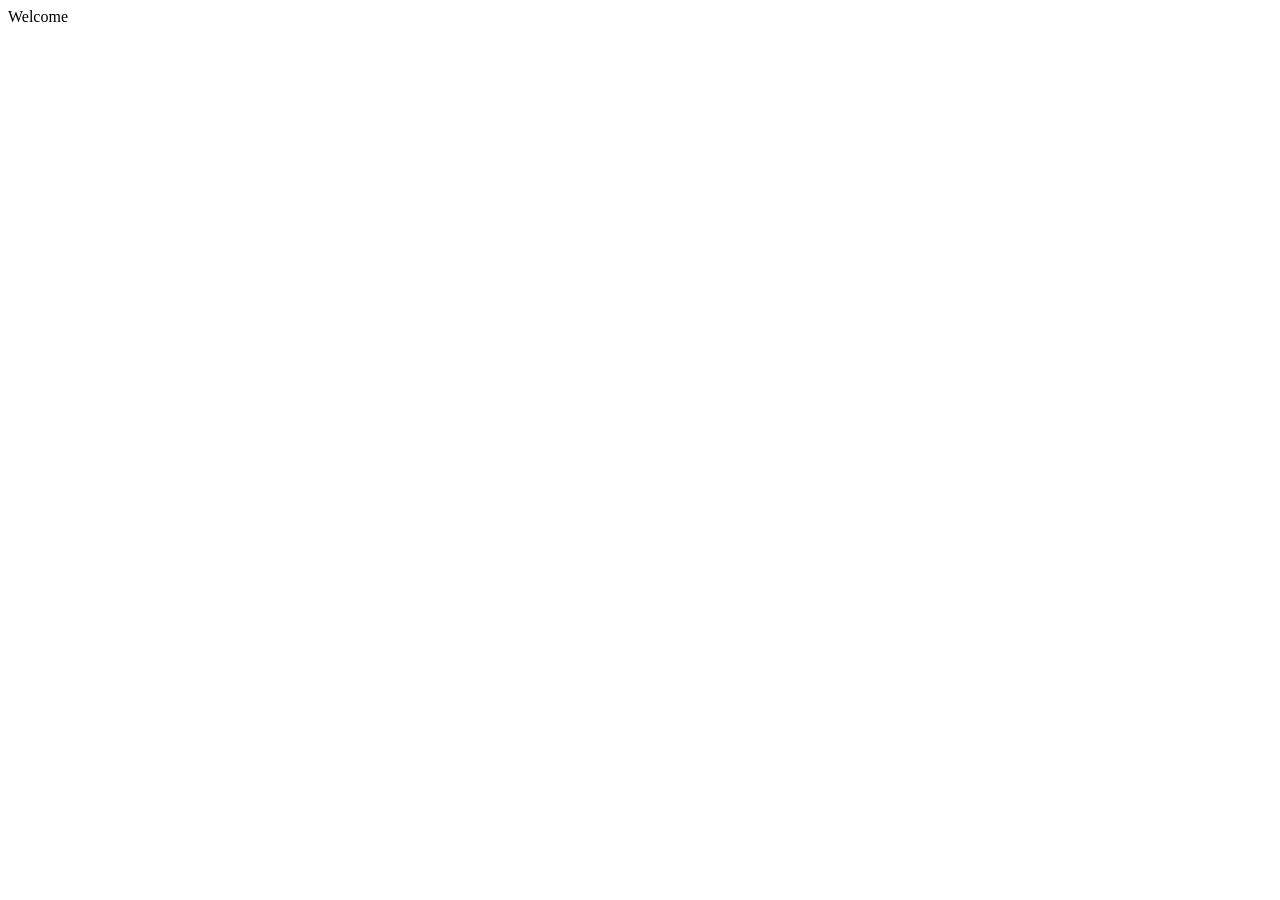
==== index.html @ f5abe92d "update index.html" ====
<!DOCTYPE html>
<html>

<head>
  <meta charset="UTF-8">
  <meta name="viewport" content="width=device-width, initial-scale=1">
  <title>welcome</title>
</head>
<header>Welcome</header>

<body>
  
</body>

</html>
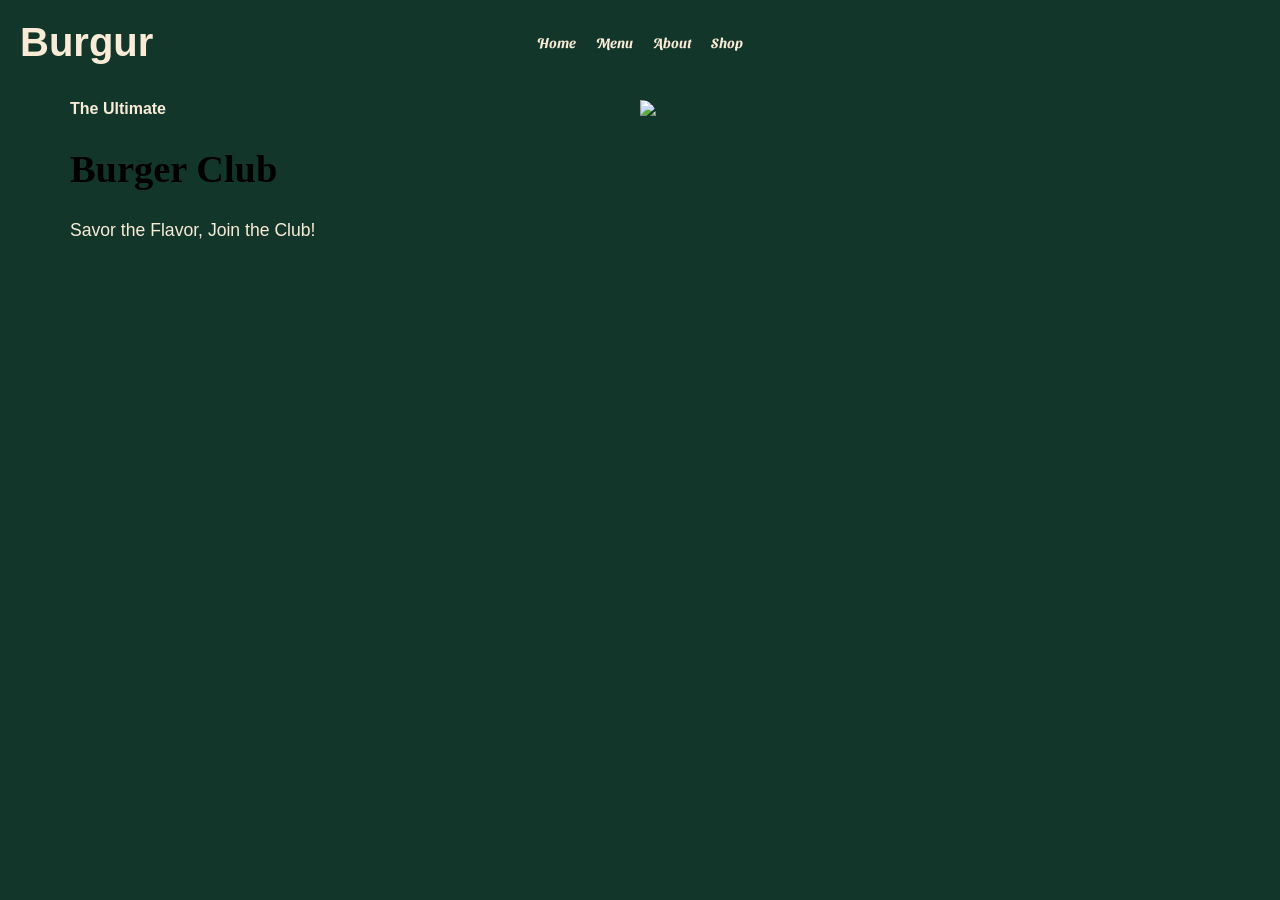
==== commit b5d86cec: "update" ====
--- a/index.html
+++ b/index.html
@@ -1,15 +1,47 @@
-<!DOCTYPE html>
-<html>
+<!doctype html>
+<html lang="en">
+  <head>
+    <meta charset="UTF-8" />
+    <meta name="viewport" content="width=device-width, initial-scale=1.0" />
+    <link
+      rel="stylesheet"
+      href="https://cdnjs.cloudflare.com/ajax/libs/font-awesome/7.3.1/css/all.css"
+      integrity="sha512-x9WwyMYBnlXMNQ6kQ/Lyzu1NqIhLQKL5Oq6xByfXuRj7s9CskyCbLv/1IjqzJmXwFXWr0ov6jBV7Qbc0hh9nHg=="
+      crossorigin="anonymous"
+      referrerpolicy="no-referrer"
+    />
+    <link href="https://fonts.googleapis.com/css2?family=Sansita+Swashed:wght@300..900&display=swap" rel="stylesheet">
+<link rel="stylesheet" href="styles.css">
+    <title>Burgur</title>
+  </head>
+  <body>
+    <header>
+      <div class="logo">
+        <p>Burgur</p>
+      </div>
 
-<head>
-  <meta charset="UTF-8">
-  <meta name="viewport" content="width=device-width, initial-scale=1">
-  <title>welcome</title>
-</head>
-<header>Welcome</header>
-
-<body>
-  
-</body>
-
-</html>+      <ul>
+        <li><a href="#">Home</a></li>
+        <li><a href="#">Menu</a></li>
+        <li><a href="#">About</a></li>
+        <li><a href="#">Shop</a></li>
+      </ul>
+    </header>
+        <main>
+      <section class="hero">
+        <div id ="left">
+          <div class="in">
+          <p class="color">
+            The Ultimate
+          </p>
+    <h1>Burger Club</h1>
+    <p class="col">Savor the Flavor, Join the Club!</p>
+      </div>
+      </div>
+      <div id ="right">
+      <img src="https://i.imgur.com/sfrvTGZ.png">
+      </div>
+      </section>
+    
+    </main>
+  </body>
--- a/styles.css
+++ b/styles.css
@@ -0,0 +1,90 @@
+* {
+  margin: 0;
+  padding: 0;
+  box-sizing: border-box;
+}
+
+body {
+  background-color:#12372A;
+  font-family: sans-serif;
+}
+
+header {
+  background-color: inherit;
+  display: flex;
+  justify-content: flex-begin;
+  align-items: center;
+  padding: 20px 20px;
+  position: fixed;
+  top: 0;
+  left: 0;
+  right: 0;
+}
+ul {
+  display:flex;
+  list-style-type: none;
+  gap: 20px;
+  position: absolute;
+  left: 50%;
+  transform: translateX(-50%);
+}
+li a{
+  text-decoration: none;
+  color: antiquewhite;
+  text-transform: capitalize;
+  font-size: 14px;
+  font-family: "Sansita Swashed",sans-serif;
+  font-weight: 600;
+}
+.logo {
+  color: antiquewhite;
+  font-size: 40px;
+  font-weight: bold;
+  font-family: sans-serif;
+}
+h1{
+  font-family: san-serif;
+  font-size: 2.4rem;
+  line-height: 1.1;
+}
+
+main{
+  margin-top:100px;
+}
+.hero{
+  display:flex;
+  padding: 0 20px;
+}
+  
+  .hero > div{
+    width:50%;
+  }
+  #right>img{
+    width:100%;
+    border-top-right-radius: 15px;
+    border-buttom-right-radius:15px;
+  }
+  #left{
+    background-color: inherit;
+    border-top-left-radius: 15px;
+    border-bottom-left-radius: 15px;
+    display:flex;
+    align-items: center;
+    
+  }
+  .in{
+    display:flex;
+    flex-direction: column;
+    gap:30px;
+    margin-left:50px;
+    margin-right:70px;
+  }
+.color{
+  color: antiquewhite;
+  font-weight: 700;
+}
+.col{
+  color: antiquewhite;
+  font-size: 1.1rem;
+  font-family: 'Open san', sans-serif;
+}
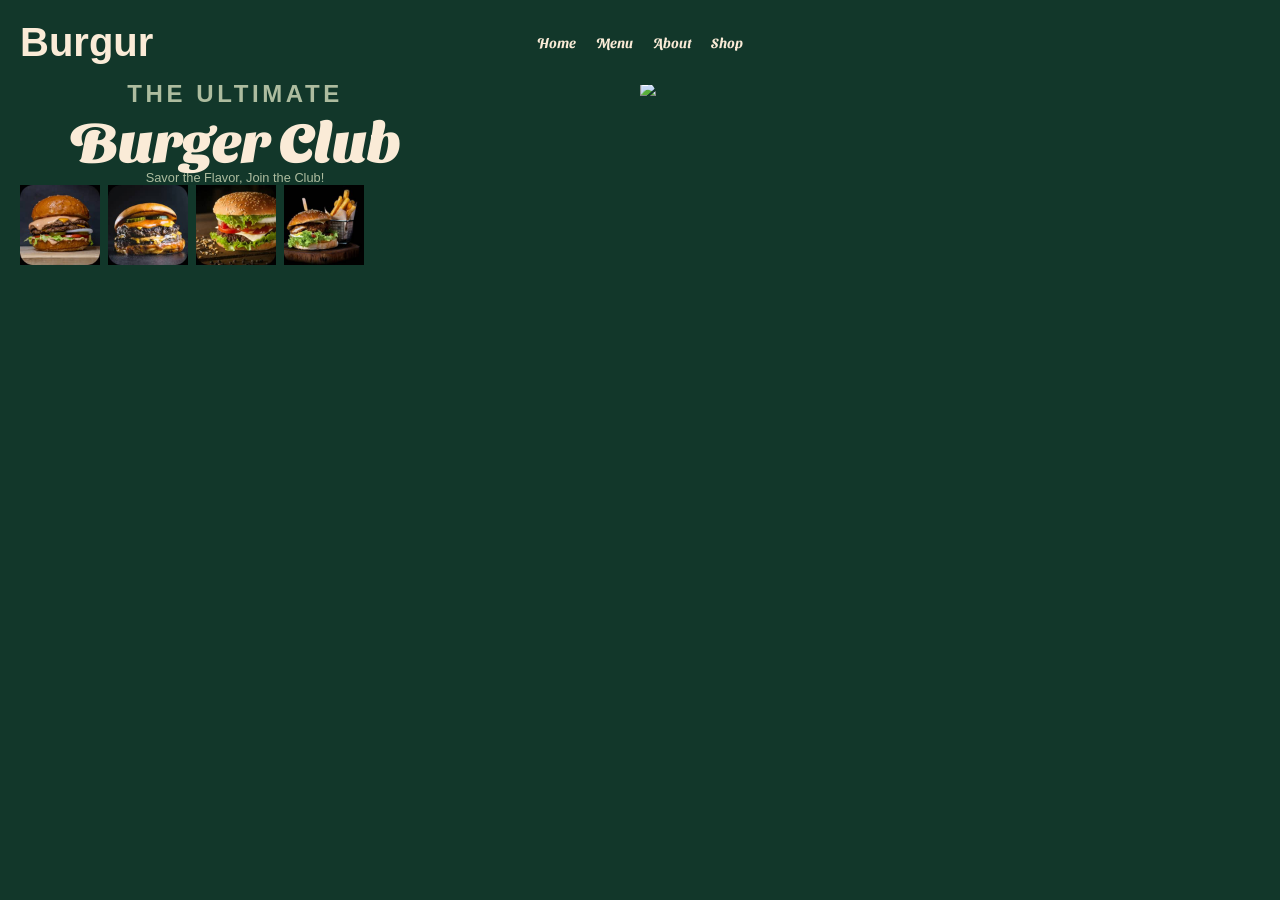
==== commit 4f9db528: "update" ====
--- a/index.html
+++ b/index.html
@@ -10,7 +10,7 @@
       crossorigin="anonymous"
       referrerpolicy="no-referrer"
     />
-    <link href="https://fonts.googleapis.com/css2?family=Sansita+Swashed:wght@300..900&display=swap" rel="stylesheet">
+    <link href="https://fonts.googleapis.com/css2?family=Lexend+Zetta:wght@100..900&family=Sansita+Swashed:wght@300..900&display=swap" rel="stylesheet">
 <link rel="stylesheet" href="styles.css">
     <title>Burgur</title>
   </head>
@@ -42,6 +42,21 @@
       <img src="https://i.imgur.com/sfrvTGZ.png">
       </div>
       </section>
+      
+        <div class="leftl">
+          <div class="imgl">
+      <img src="/IMG-20261102-WA0034.jpg">
+      </div>
+          <div class="imgl">
+      <img src="/IMG-20261102-WA0033.jpg">
+      </div>
+          <div class="imgl">
+      <img src="/IMG-20261102-WA0031.jpg">
+        </div>
+        <div class="imgl">
+      <img src="/IMG-20261102-WA0032.jpg">
+      </div>
+     </div>
     
     </main>
   </body>
--- a/styles.css
+++ b/styles.css
@@ -43,13 +43,15 @@
   font-family: sans-serif;
 }
 h1{
-  font-family: san-serif;
-  font-size: 2.4rem;
+  font-family: 'Sansita Swashed';
+  font-size: 3.5rem;
+  font-weight: 900;
   line-height: 1.1;
+  color: antiquewhite;
 }
 
 main{
-  margin-top:100px;
+  margin-top:80px;
 }
 .hero{
   display:flex;
@@ -70,21 +72,36 @@
     border-bottom-left-radius: 15px;
     display:flex;
     align-items: center;
-    
-  }
+    }
   .in{
     display:flex;
     flex-direction: column;
-    gap:30px;
+    gap:px;
     margin-left:50px;
     margin-right:70px;
+    text-align: center;
   }
 .color{
-  color: antiquewhite;
+  color: #adbc9f;
   font-weight: 700;
+  font-size: 1.5rem;
+  letter-spacing: 0.15em;
+  text-transform: uppercase;
 }
 .col{
-  color: antiquewhite;
-  font-size: 1.1rem;
+  color: #adbc9f;
+  font-size: 0.8rem;
+  font-weight: 500;
   font-family: 'Open san', sans-serif;
+}
+.leftl{
+  display:flex;
+  padding: 0 20px;
+  gap:8px;
+}
+.imgl{
+  width:80px;
+}
+.imgl>img{
+  width:100%;
 }
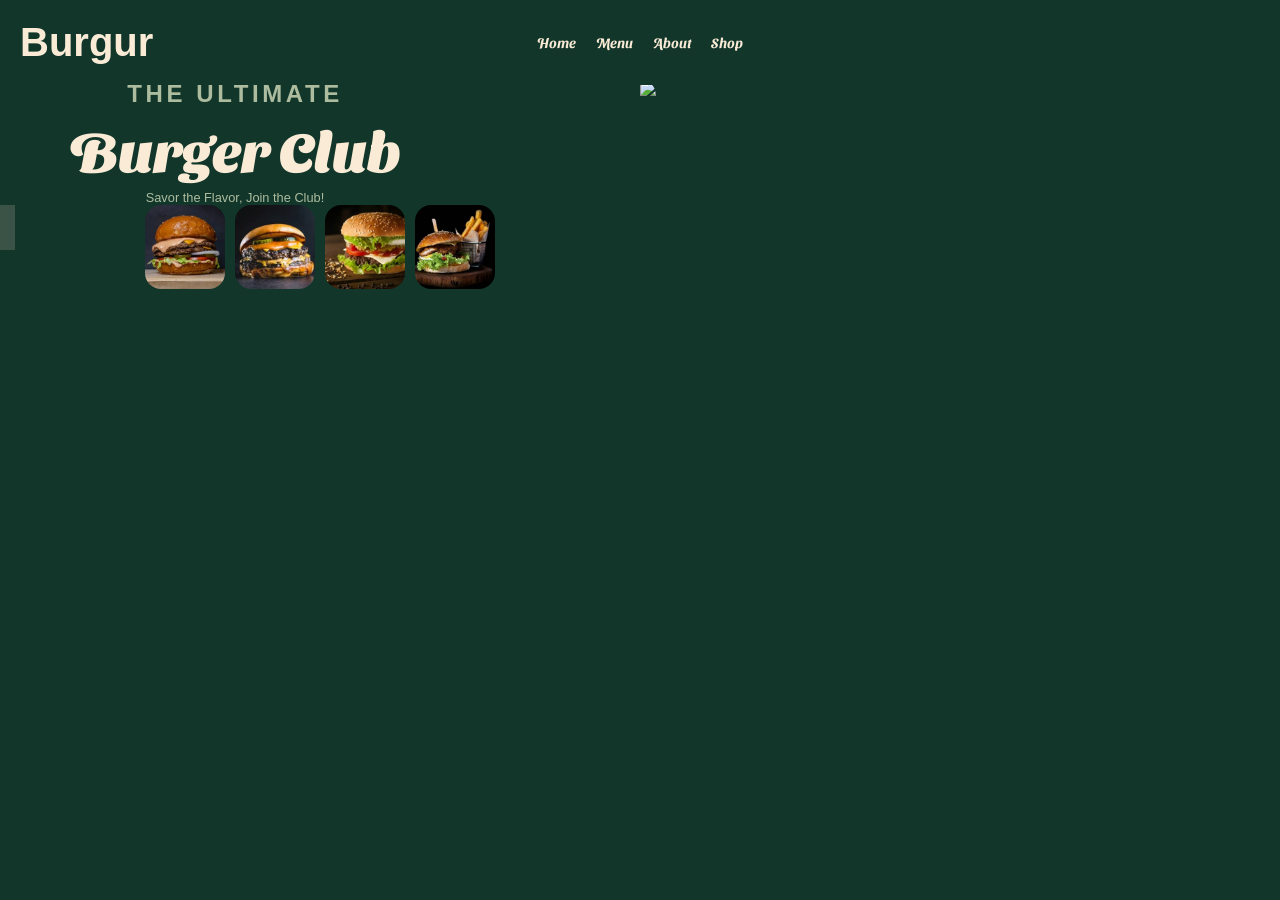
==== commit d04661ae: "update" ====
--- a/index.html
+++ b/index.html
@@ -22,7 +22,7 @@
 
       <ul>
         <li><a href="#">Home</a></li>
-        <li><a href="#">Menu</a></li>
+        <li><a href="menu.html">Menu</a></li>
         <li><a href="#">About</a></li>
         <li><a href="#">Shop</a></li>
       </ul>
@@ -59,4 +59,11 @@
      </div>
     
     </main>
-  </body>+  </body>
+  <div>
+    <div class="carousel- dots">
+      <div class="dot"></div>
+      <div class="dot"></div>
+      <div class="dot"></div>
+    </div>
+  </div>
--- a/styles.css
+++ b/styles.css
@@ -76,7 +76,7 @@
   .in{
     display:flex;
     flex-direction: column;
-    gap:px;
+    gap:10px;
     margin-left:50px;
     margin-right:70px;
     text-align: center;
@@ -96,12 +96,63 @@
 }
 .leftl{
   display:flex;
-  padding: 0 20px;
-  gap:8px;
+  list-style-type: none;
+  gap: 10px;
+  position: absolute;
+  left: 25%;
+  transform: translateX(-50%);
 }
-.imgl{
+.imgl {
+  border-radius: 16px;
+  overflow: hidden;
   width:80px;
 }
-.imgl>img{
+
+.imgl>img {
+  width: 100%;
+  height: 100%;
+  object-fit: cover;
+}
+.menu{
+  color:  white;
+  text-align: center;
+  font-family: 'Lexend+Zetta', sans-serif;
+  margin-top:71px;
+}
+.div2>img {
   width:100%;
+  margin-bottom: 12px;
+}
+.carousel-dots{
+  display:flex;
+  height:10px;
+  padding-left:2px;
+  justify-content: center;
+}
+.dot{
+  width:15px;
+  height:15px;
+  background-color:#3b5247;
+}
+  
+.container{
+  display:flex;
+ column-gap:20px;
+  row-gap: 30px;
+  flex-direction: row;
+  display: grid;
+  grid-template-columns: repeat(4,1fr);
+  width: 50%;
+  margin: auto;
+}
+.txt{
+  color: white;
+  font-family: 'Open San', sans-serif;
+  font-size: 12px;
+}
+.div2{
+  background-color: #415f55;
+  padding: 20px;
+  border-radius: 20px;
+  font-size: 0.75rem;
 }
